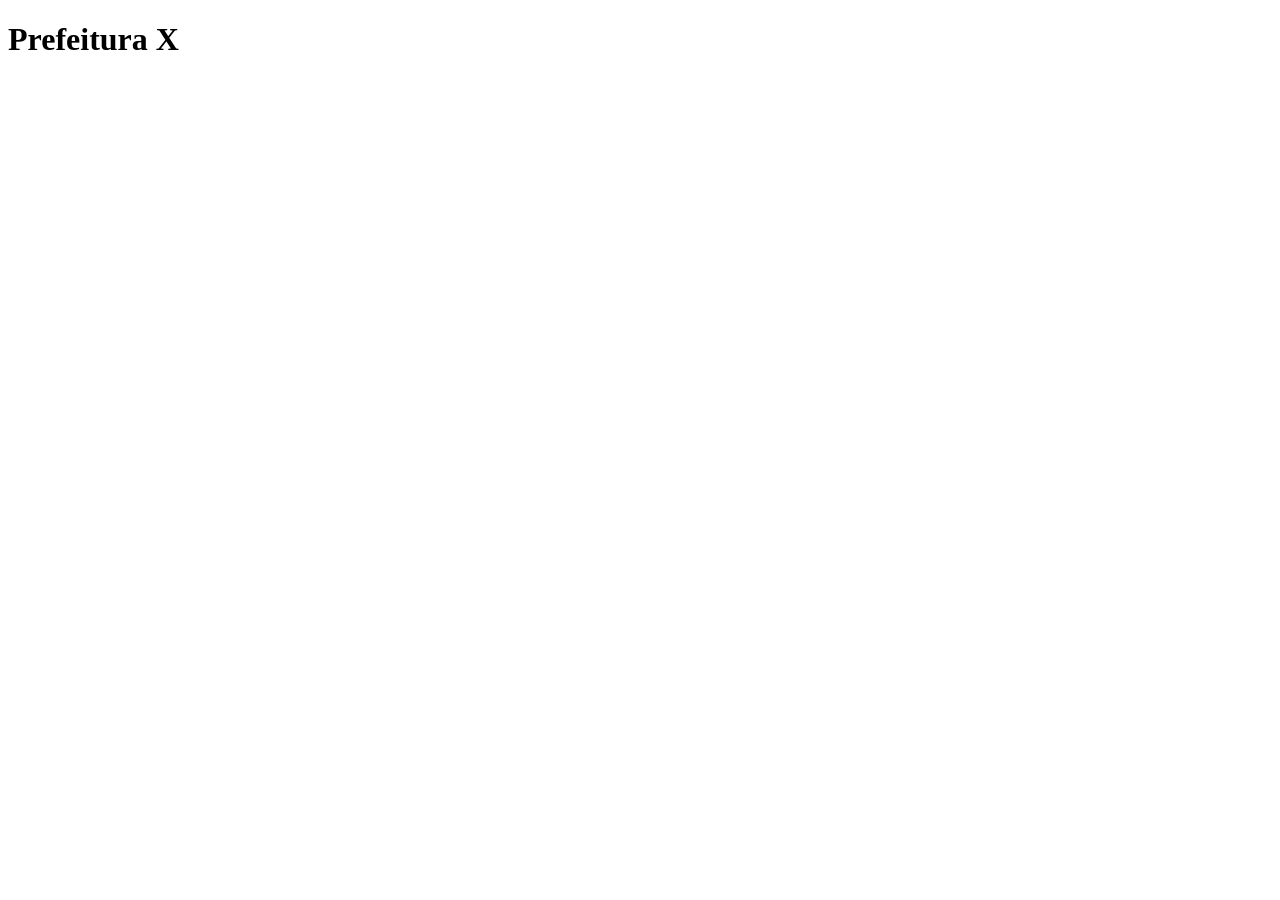
==== web/index.html @ 82f1de20 "Primeiro commit" ====
<!doctype html>
<html lang="pt-br">
  <head>
    <meta charset="UTF-8" />
    <meta name="viewport" content="width=device-width, initial-scale=1.0" />
    <title>Prefeitura X</title>
  </head>
  <body>
    <h1>Prefeitura X</h1>
  </body>
</html>
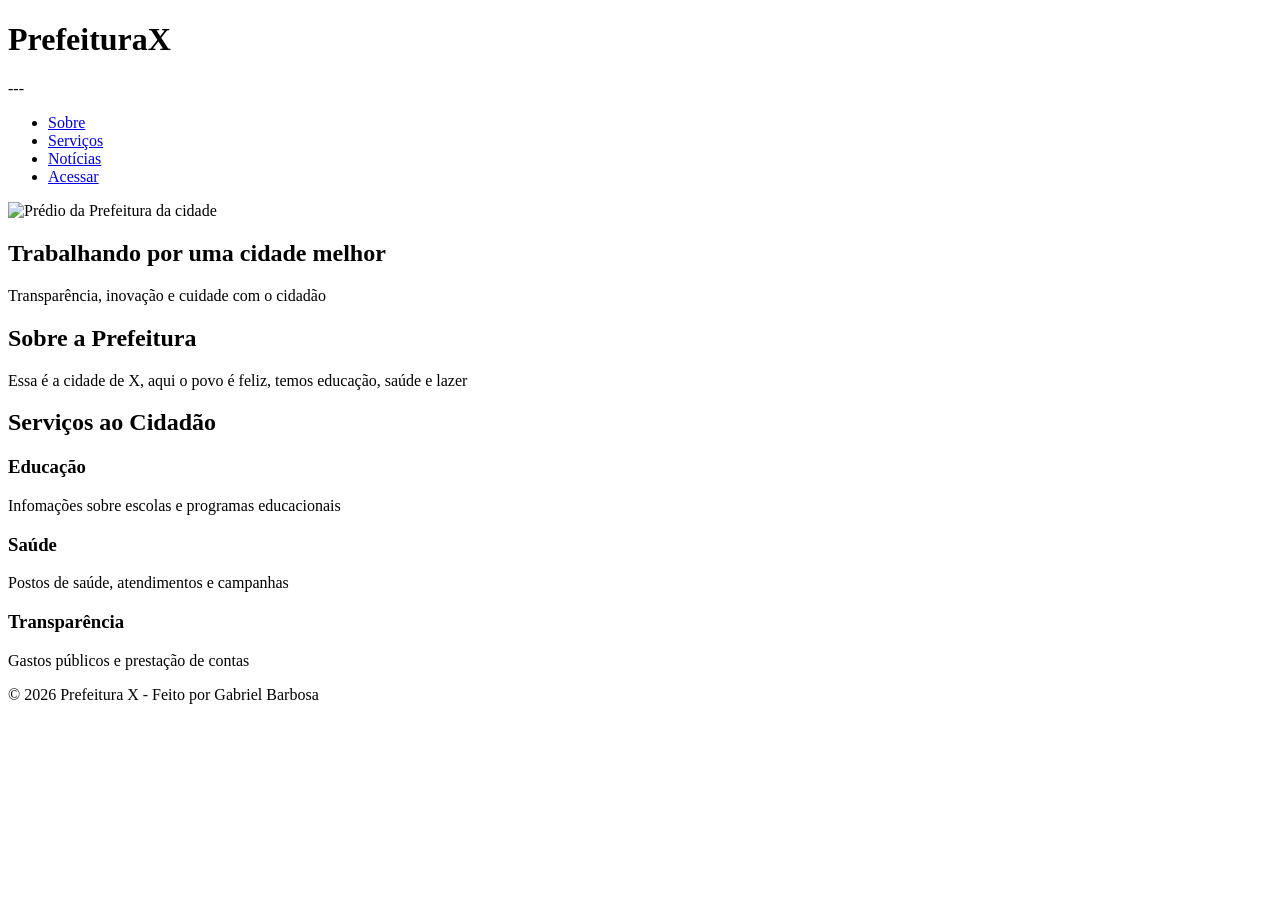
==== commit 1bc027a2: "Estrutura da página inicial" ====
--- a/web/index.html
+++ b/web/index.html
@@ -6,6 +6,65 @@
     <title>Prefeitura X</title>
   </head>
   <body>
-    <h1>Prefeitura X</h1>
+    <header>
+      <h1 class="logo">PrefeituraX</h1>
+
+      <nav aria-label="Menu principal">
+        <butto class="menu-toggle" aria-controls="menu" aria-expanded="false">
+            ---
+        </button>
+
+        <ul id="menu" class="menu">
+            <li><a href="#sobre">Sobre</a></li>
+            <li><a href="#servicos">Serviços</a></li>
+            <li><a href="#noticias">Notícias</a></li>
+            <li><a href="login.html">Acessar</a></li>
+        </ul>
+      </nav>
+    </header>
+
+    <main>
+        <section class="banner">
+            <img src="img/prefeitura.png" alt="Prédio da Prefeitura da cidade">
+            <div class="banner-texto">
+                <h2>Trabalhando por uma cidade melhor</h2>
+                <p>Transparência, inovação e cuidade com o cidadão</p>
+            </div>
+        </section>
+        
+        <section id="sobre" class="container">
+            <h2>Sobre a Prefeitura</h2>
+            <p>Essa é a cidade de X, aqui o povo é feliz,
+                temos educação, saúde e lazer
+            </p>
+        </section>
+
+        <section id="servicos" class="container cards">
+            <h2>Serviços ao Cidadão</h2>
+
+            <article class="card">
+                <h3>Educação</h3>
+                <p>Infomações sobre escolas e programas educacionais</p>
+            </article>
+
+            <article class="card">
+                <h3>Saúde</h3>
+                <p>Postos de saúde, atendimentos e campanhas</p>
+            </article>
+
+            <article class="card">
+                <h3>Transparência</h3>
+                <p>Gastos públicos e prestação de contas</p>
+            </article>
+        </section>
+    </main>
+
+    <footer class="footer">
+        <p>&copy; 2026 Prefeitura X - Feito por Gabriel Barbosa</p>
+    </footer>
+
+    <script src="JS/script.js">
+        
+    </script>
   </body>
 </html>
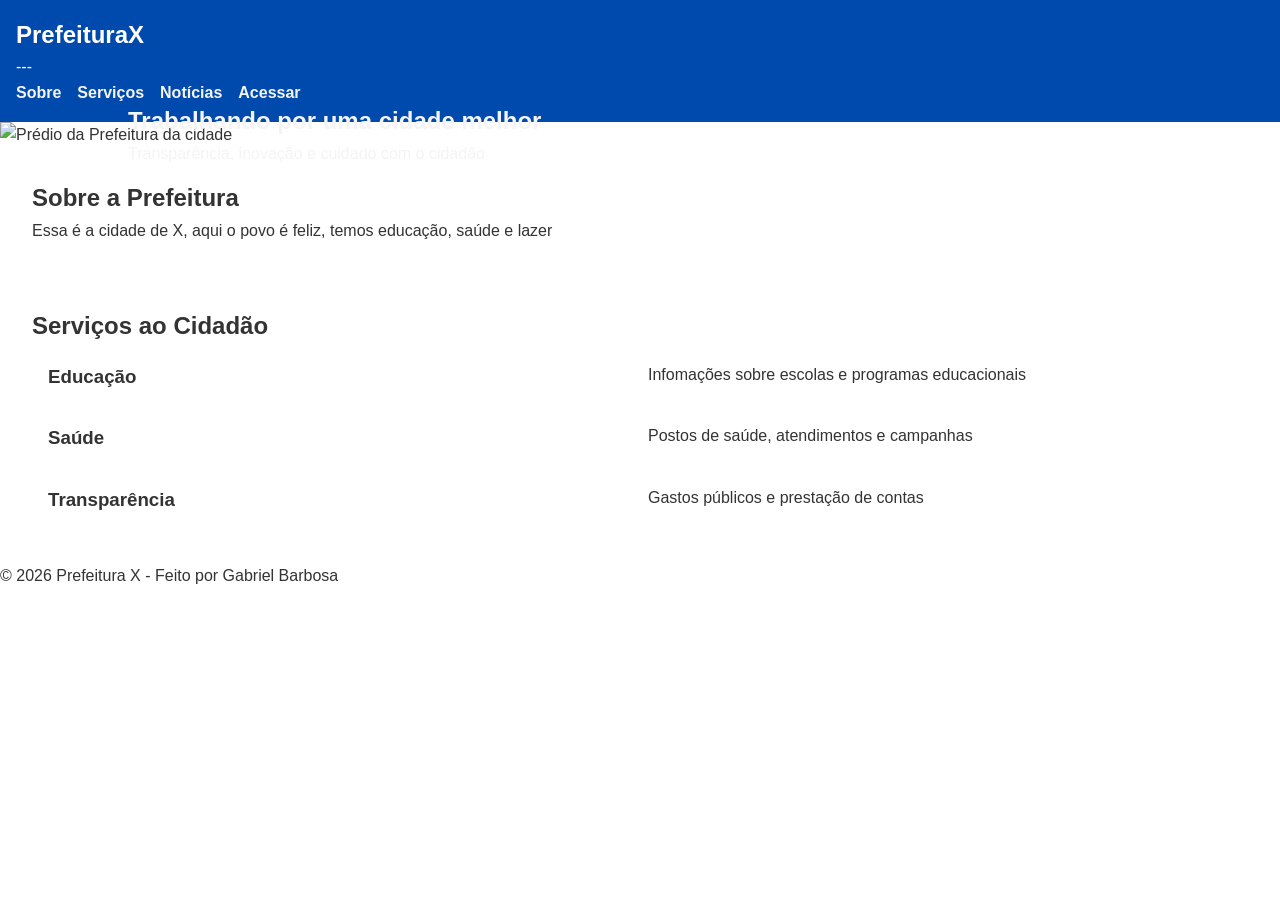
==== commit 8bed9f73: "Atualizando css das páginas" ====
--- a/web/index.html
+++ b/web/index.html
@@ -3,7 +3,11 @@
   <head>
     <meta charset="UTF-8" />
     <meta name="viewport" content="width=device-width, initial-scale=1.0" />
+    <link rel="preconnect" href="https://fonts.googleapis.com">
+<link rel="preconnect" href="https://fonts.gstatic.com" crossorigin>
+<link href="https://fonts.googleapis.com/css2?family=Google+Sans:ital,opsz,wght@0,17..18,400..700;1,17..18,400..700&family=Roboto:ital,wght@0,100..900;1,100..900&display=swap" rel="stylesheet">
     <title>Prefeitura X</title>
+    <link rel="stylesheet" href="/CSS/style.css">
   </head>
   <body>
     <header>
@@ -25,10 +29,10 @@
 
     <main>
         <section class="banner">
-            <img src="img/prefeitura.png" alt="Prédio da Prefeitura da cidade">
+            <img src="https://todabahia.com.br/wp-content/uploads/2019/01/prefeitura-fachada-2-1000x530.jpg" alt="Prédio da Prefeitura da cidade">
             <div class="banner-texto">
                 <h2>Trabalhando por uma cidade melhor</h2>
-                <p>Transparência, inovação e cuidade com o cidadão</p>
+                <p>Transparência, inovação e cuidado com o cidadão</p>
             </div>
         </section>
         
--- a/CSS/style.css
+++ b/CSS/style.css
@@ -0,0 +1,77 @@
+:root {
+  --azul: #004aad;
+  --cinza: #f4f4f4;
+  --texto: #333;
+}
+
+* {
+  margin: 0;
+  padding: 0;
+  box-sizing: border-box;
+}
+
+body {
+  font-family: "google sans", sans-serif;
+
+  color: var(--texto);
+  line-height: 1.6;
+}
+
+/*header*/
+header {
+  background-color: var(--azul);
+  color: white;
+  padding: 1rem;
+}
+
+.logo {
+  font-size: 1.5rem;
+}
+
+.menu {
+  list-style: none;
+  display: flex;
+  gap: 1rem;
+}
+
+.menu a {
+  color: var(--cinza);
+  text-decoration: none;
+  font-weight: bold;
+}
+
+/*Banner*/
+.banner {
+  position: relative;
+}
+
+.banner img {
+  width: 100%;
+  height: 300px;
+  object-fit: cover;
+}
+
+.banner-texto {
+  position: absolute;
+  top: 50%;
+  left: 10%;
+  color: var(--cinza);
+  transform: translatey(-50%);
+}
+
+/*conteúdo*/
+.container {
+  padding: 2rem;
+}
+
+.card {
+  display: grid;
+  grid-template-columns: repeat(auto-fit, minmax(250px, 1fr));
+  gap: 1rem;
+}
+
+.card {
+  background-color: white;
+  padding: 1rem;
+  border-radius: 8px;
+}
